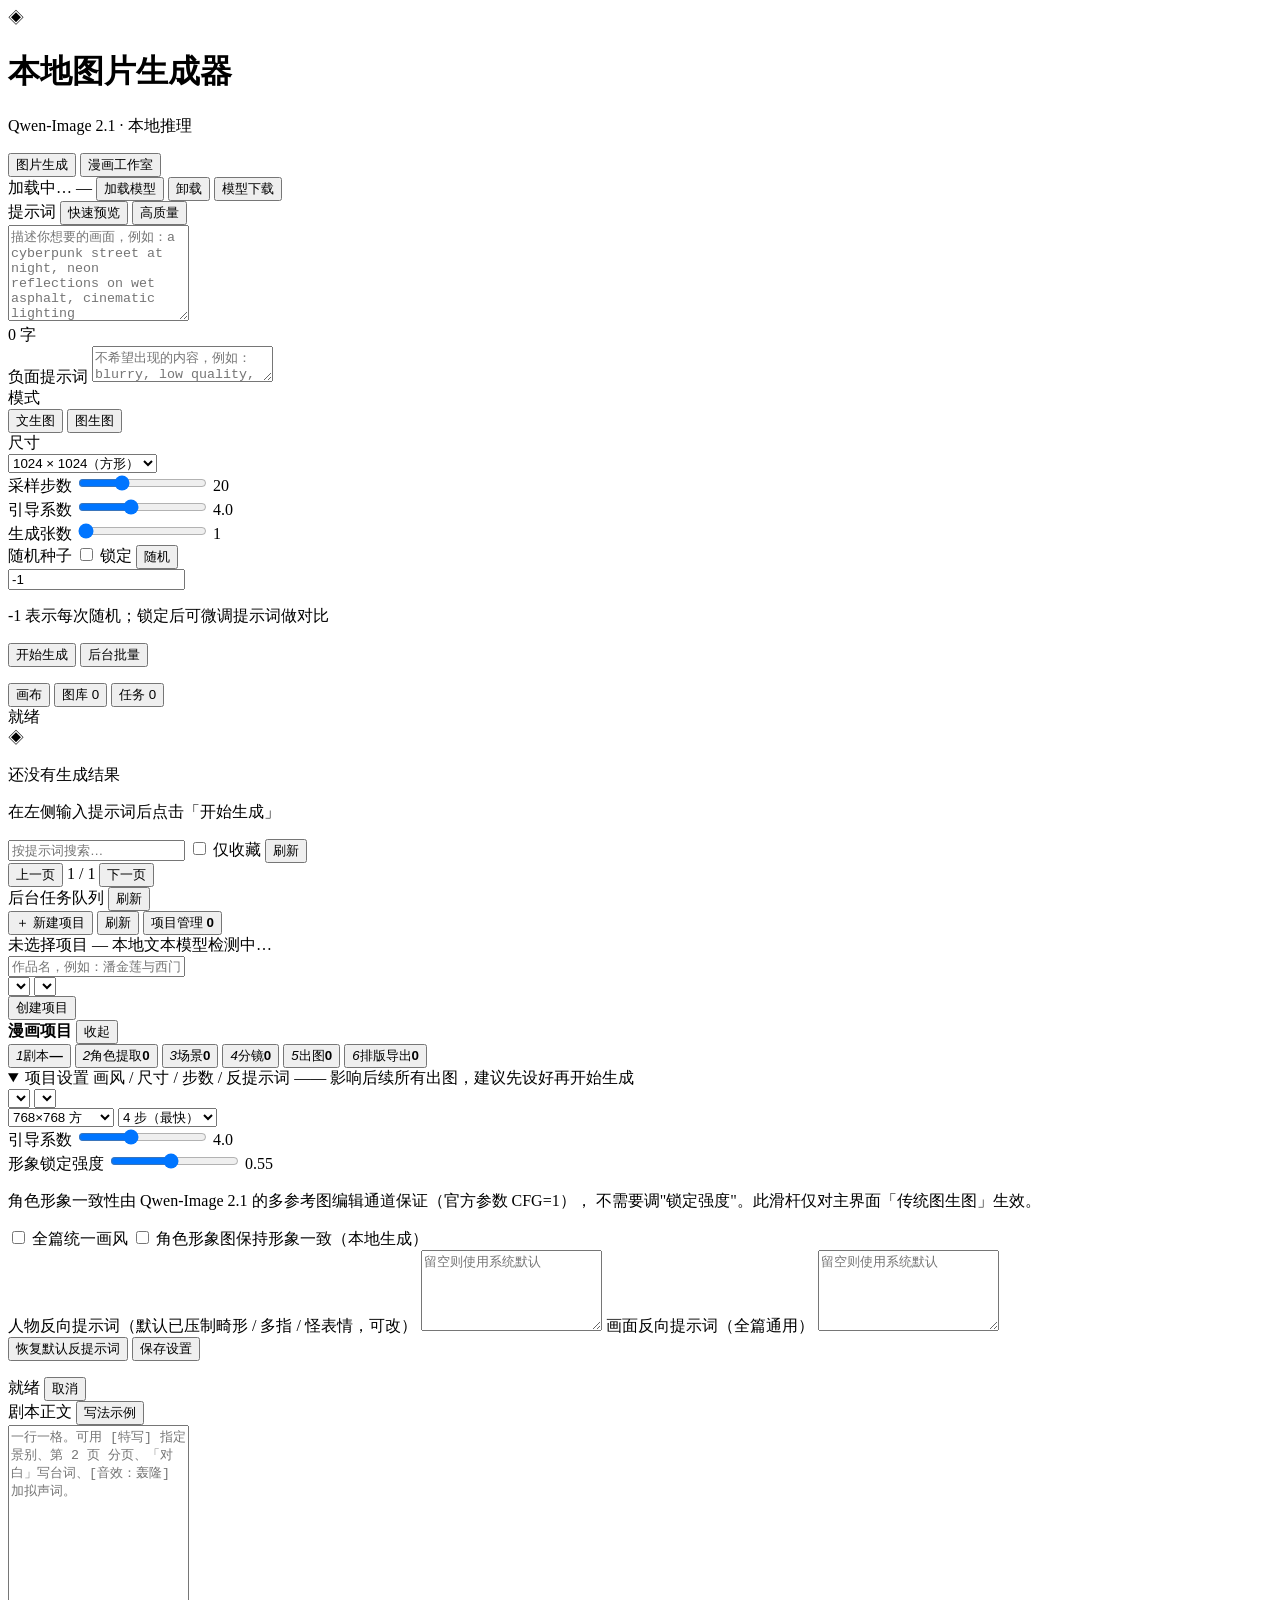
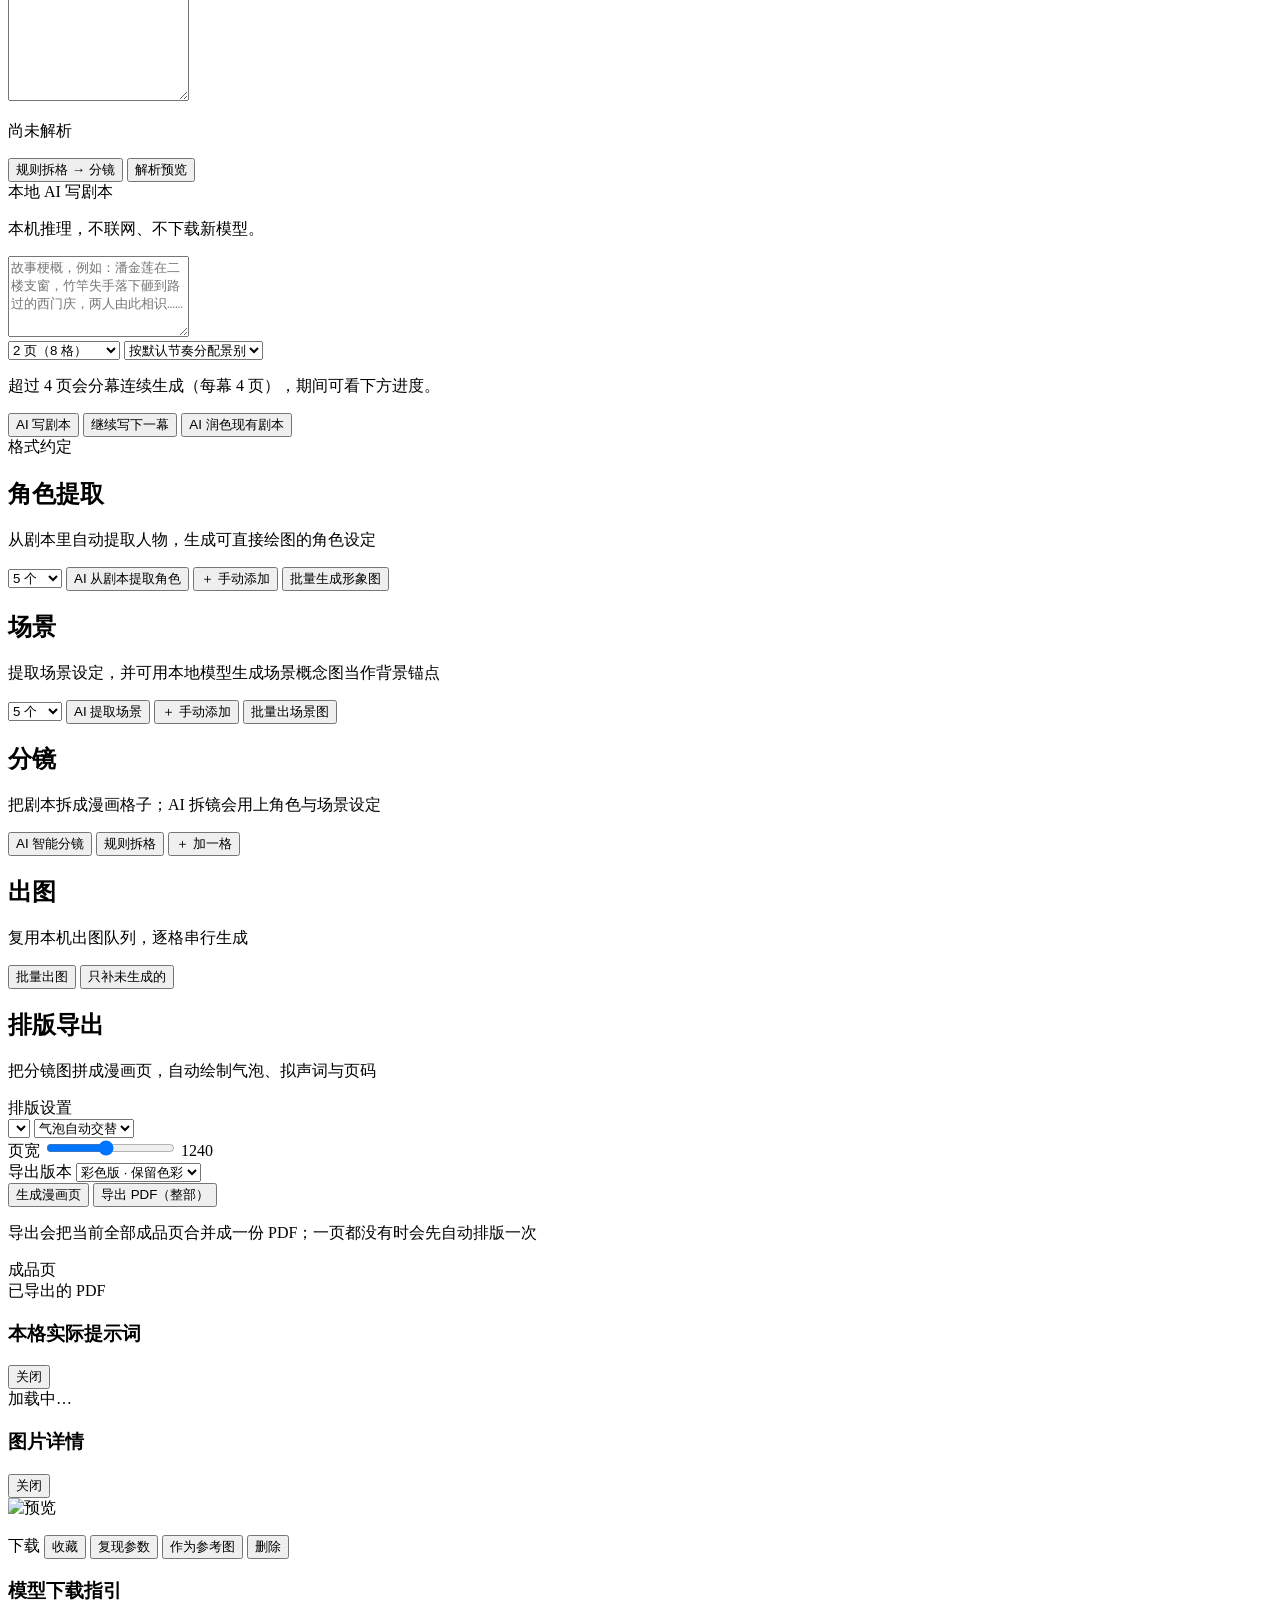
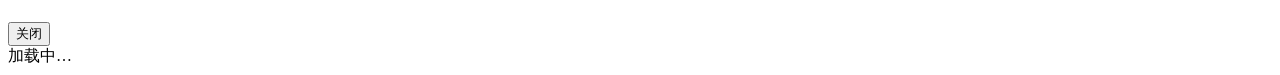
==== frontend/index.html @ 0a18f4b9 "feat: 初始提交 - 本地 AI 漫画工作室 - 文生图 / 图生图 / 异步任务队列 / 图库管理 - 漫画工作室：剧本 -> AI 角色 -> AI 场景 -> AI 分镜 -> 出图 -> " ====
<!DOCTYPE html>
<html lang="zh-CN">
<head>
<meta charset="UTF-8" />
<meta name="viewport" content="width=device-width, initial-scale=1.0" />
<title>本地图片生成器 · Qwen-Image 2.1</title>
<link rel="icon" href="data:image/svg+xml,%3Csvg xmlns='http://www.w3.org/2000/svg' viewBox='0 0 32 32'%3E%3Crect width='32' height='32' rx='7' fill='%233b6ef5'/%3E%3Ctext x='16' y='22' font-size='17' text-anchor='middle' fill='white'%3E%E2%97%88%3C/text%3E%3C/svg%3E" />
<link rel="stylesheet" href="/static/style.css" />
</head>
<body>
<header class="topbar">
  <div class="brand">
    <span class="logo">◈</span>
    <div>
      <h1>本地图片生成器</h1>
      <p class="sub">Qwen-Image 2.1 · 本地推理</p>
    </div>
  </div>
  <nav class="mainnav" id="mainNav">
    <button class="navitem active" data-view="image">图片生成</button>
    <button class="navitem" data-view="comic">漫画工作室</button>
  </nav>
  <div class="status-area">
    <span id="engineBadge" class="badge badge-mock">加载中…</span>
    <span id="vramInfo" class="muted">—</span>
    <button id="btnLoad" class="btn btn-ghost" title="加载模型到显存">加载模型</button>
    <button id="btnUnload" class="btn btn-ghost" title="释放显存">卸载</button>
    <button id="btnGuide" class="btn btn-ghost">模型下载</button>
  </div>
</header>

<div id="engineNote" class="notice hidden"></div>

<div id="view-image">
<main class="layout">
  <!-- ==================== 左侧控制栏 ==================== -->
  <aside class="panel">
    <section class="field">
      <div class="field-head">
        <label for="prompt">提示词</label>
        <button class="link-btn" id="btnPresetFast">快速预览</button>
        <button class="link-btn" id="btnPresetHQ">高质量</button>
      </div>
      <textarea id="prompt" rows="6"
        placeholder="描述你想要的画面，例如：a cyberpunk street at night, neon reflections on wet asphalt, cinematic lighting"></textarea>
      <div class="char-count"><span id="promptLen">0</span> 字</div>
    </section>

    <section class="field">
      <label for="negative">负面提示词</label>
      <textarea id="negative" rows="2" placeholder="不希望出现的内容，例如：blurry, low quality, watermark"></textarea>
    </section>

    <section class="field">
      <label>模式</label>
      <div class="segmented" id="modeSwitch">
        <button class="seg active" data-mode="txt2img">文生图</button>
        <button class="seg" data-mode="img2img">图生图</button>
      </div>
    </section>

    <section class="field" id="refField" style="display:none">
      <div class="field-head">
        <label>参考图</label>
        <button class="link-btn" id="btnPickRef">选择图片</button>
      </div>
      <div id="refDrop" class="dropzone">
        <span id="refHint">点击选择，或把图片拖到这里</span>
        <img id="refPreview" alt="参考图预览" />
      </div>
      <input type="file" id="refFile" accept="image/*" hidden />
      <div class="slider-row">
        <span>重绘强度</span>
        <input type="range" id="strength" min="0" max="1" step="0.05" value="0.6" />
        <output id="strengthVal">0.60</output>
      </div>
    </section>

    <section class="field">
      <label>尺寸</label>
      <div class="grid-2">
        <select id="sizePreset">
          <option value="1024x1024">1024 × 1024（方形）</option>
          <option value="1152x896">1152 × 896（横）</option>
          <option value="896x1152">896 × 1152（竖）</option>
          <option value="1536x1536">1536 × 1536（大图）</option>
          <option value="768x768">768 × 768（省显存）</option>
          <option value="custom">自定义…</option>
        </select>
      </div>
      <div class="grid-2" id="customSize" style="display:none">
        <input type="number" id="width" value="1024" step="64" min="64" max="2048" placeholder="宽" />
        <input type="number" id="height" value="1024" step="64" min="64" max="2048" placeholder="高" />
      </div>
    </section>

    <section class="field">
      <div class="slider-row">
        <span>采样步数</span>
        <input type="range" id="steps" min="1" max="60" step="1" value="20" />
        <output id="stepsVal">20</output>
      </div>
      <div class="slider-row">
        <span>引导系数</span>
        <input type="range" id="guidance" min="0" max="10" step="0.1" value="4" />
        <output id="guidanceVal">4.0</output>
      </div>
      <div class="slider-row">
        <span>生成张数</span>
        <input type="range" id="batch" min="1" max="4" step="1" value="1" />
        <output id="batchVal">1</output>
      </div>
    </section>

    <section class="field">
      <div class="field-head">
        <label for="seed">随机种子</label>
        <label class="checkbox"><input type="checkbox" id="seedLock" /> 锁定</label>
        <button class="link-btn" id="btnRandomSeed">随机</button>
      </div>
      <input type="number" id="seed" value="-1" />
      <p class="hint">-1 表示每次随机；锁定后可微调提示词做对比</p>
    </section>

    <div class="actions">
      <button id="btnGenerate" class="btn btn-primary">开始生成</button>
      <button id="btnBatch" class="btn btn-secondary" title="提交到后台队列">后台批量</button>
    </div>
    <p class="estimate" id="estimate"></p>
    <p class="error-text hidden" id="errorText"></p>
  </aside>

  <!-- ==================== 右侧主区 ==================== -->
  <section class="content">
    <div class="tabs">
      <button class="tab active" data-tab="canvas">画布</button>
      <button class="tab" data-tab="gallery">图库 <span id="galleryCount" class="pill">0</span></button>
      <button class="tab" data-tab="jobs">任务 <span id="jobCount" class="pill">0</span></button>
    </div>

    <!-- 画布 -->
    <div class="tab-pane active" id="pane-canvas">
      <div class="progress-wrap" id="progressWrap">
        <div class="progress-bar"><div class="progress-fill" id="progressFill"></div></div>
        <span class="progress-text" id="progressText">就绪</span>
      </div>
      <div class="canvas" id="canvas">
        <div class="empty" id="canvasEmpty">
          <div class="empty-icon">◈</div>
          <p>还没有生成结果</p>
          <p class="muted">在左侧输入提示词后点击「开始生成」</p>
        </div>
      </div>
      <div class="thumbs" id="thumbs"></div>
    </div>

    <!-- 图库 -->
    <div class="tab-pane" id="pane-gallery">
      <div class="toolbar">
        <input type="search" id="gallerySearch" placeholder="按提示词搜索…" />
        <label class="checkbox"><input type="checkbox" id="favOnly" /> 仅收藏</label>
        <span class="spacer"></span>
        <span class="muted" id="galleryTotal"></span>
        <button class="btn btn-ghost" id="btnRefreshGallery">刷新</button>
      </div>
      <div class="grid-gallery" id="galleryGrid"></div>
      <div class="pager">
        <button class="btn btn-ghost" id="pagePrev">上一页</button>
        <span id="pageInfo">1 / 1</span>
        <button class="btn btn-ghost" id="pageNext">下一页</button>
      </div>
    </div>

    <!-- 任务 -->
    <div class="tab-pane" id="pane-jobs">
      <div class="toolbar">
        <span class="muted">后台任务队列</span>
        <span class="spacer"></span>
        <button class="btn btn-ghost" id="btnRefreshJobs">刷新</button>
      </div>
      <div class="job-list" id="jobList"></div>
    </div>
  </section>
</main>
</div><!-- /view-image -->

<!-- ==================== 漫画工作室 ==================== -->
<div id="view-comic" class="hidden">
  <div class="comic-shell">

    <!-- 项目条 -->
    <div class="comic-topbar">
      <div class="ct-left">
        <button class="btn btn-primary" id="btnToggleNewProject">＋ 新建项目</button>
        <button class="btn btn-ghost" id="btnRefreshProject">刷新</button>
        <button class="btn btn-ghost" id="btnToggleProjects">项目管理 <b id="projectCount">0</b></button>
      </div>
      <div class="ct-right">
        <span class="ct-title" id="curProjectTitle">未选择项目</span>
        <span class="muted" id="curMeta">—</span>
        <span id="llmBadge" class="badge badge-idle">本地文本模型检测中…</span>
      </div>
    </div>

    <div id="newProjectForm" class="mini-form hidden">
      <input type="text" id="newProjectTitle" placeholder="作品名，例如：潘金莲与西门庆初遇" />
      <div class="grid-2">
        <select id="newProjectStyle"></select>
        <select id="newProjectLayout"></select>
      </div>
      <button class="btn btn-primary" id="btnCreateProject">创建项目</button>
    </div>

    <!-- 项目卡片（卡片式项目管理） -->
    <section class="project-board" id="projectBoard">
      <div class="pb-head">
        <strong>漫画项目</strong>
        <span class="muted" id="projectBoardMeta"></span>
        <span class="spacer"></span>
        <button class="link-btn" id="btnCollapseBoard">收起</button>
      </div>
      <div class="project-cards" id="projectCards"></div>
    </section>

    <!-- 步骤条 -->
    <nav class="steps" id="comicSteps">
      <button class="step active" data-step="script"><i>1</i><span>剧本</span><b id="badgeScript">—</b></button>
      <button class="step" data-step="character"><i>2</i><span>角色提取</span><b id="badgeCharacter">0</b></button>
      <button class="step" data-step="scene"><i>3</i><span>场景</span><b id="badgeScene">0</b></button>
      <button class="step" data-step="panel"><i>4</i><span>分镜</span><b id="badgePanel">0</b></button>
      <button class="step" data-step="draw"><i>5</i><span>出图</span><b id="badgeDraw">0</b></button>
      <button class="step" data-step="export"><i>6</i><span>排版导出</span><b id="badgeExport">0</b></button>
    </nav>
    <!-- 项目设置：贯穿所有步骤的公共参数。放在步骤条正下方并默认展开，
         避免沉到页面底部被忽略 —— 正常顺序是先设好参数再逐步骤生成。 -->
    <details class="settings-fold" id="settingsFold" open>
      <summary>
        <span class="sf-title">项目设置</span>
        <span class="sf-sub">画风 / 尺寸 / 步数 / 反提示词 —— 影响后续所有出图，建议先设好再开始生成</span>
      </summary>
      <div id="projectSettings">
        <div class="settings-col">
          <div class="grid-2">
            <select id="setStyle" title="画风"></select>
            <select id="setLayout" title="排版"></select>
          </div>
          <div class="grid-2">
            <select id="setSize" title="单格尺寸">
              <option value="768x768">768×768 方</option>
              <option value="640x800">640×800 竖</option>
              <option value="768x1024">768×1024 竖</option>
              <option value="1024x1024">1024×1024 方</option>
            </select>
            <select id="setSteps" title="步数">
              <option value="4">4 步（最快）</option>
              <option value="6">6 步</option>
              <option value="8">8 步（默认）</option>
              <option value="12">12 步</option>
              <option value="20">20 步</option>
            </select>
          </div>
          <div class="slider-row">
            <span>引导系数</span>
            <input type="range" id="setGuidance" min="0" max="10" step="0.5" value="4" />
            <output id="setGuidanceVal">4.0</output>
          </div>
          <div class="slider-row">
            <span>形象锁定强度</span>
            <input type="range" id="setRefStrength" min="0.2" max="0.95" step="0.05" value="0.55" />
            <output id="setRefStrengthVal">0.55</output>
          </div>
          <p class="hint">角色形象一致性由 Qwen-Image 2.1 的多参考图编辑通道保证（官方参数 CFG=1），
            不需要调"锁定强度"。此滑杆仅对主界面「传统图生图」生效。</p>
          <label class="checkbox"><input type="checkbox" id="setKeepStyle" /> 全篇统一画风</label>
          <label class="checkbox"><input type="checkbox" id="setUseRef" /> 角色形象图保持形象一致（本地生成）</label>
        </div>
        <div class="settings-col">
          <label>人物反向提示词（默认已压制畸形 / 多指 / 怪表情，可改）</label>
          <textarea id="setCharNegative" rows="5" placeholder="留空则使用系统默认"></textarea>
          <label>画面反向提示词（全篇通用）</label>
          <textarea id="setNegative" rows="5" placeholder="留空则使用系统默认"></textarea>
          <div class="actions">
            <button class="btn btn-ghost" id="btnResetNegative">恢复默认反提示词</button>
            <button class="btn btn-ghost" id="btnSaveProject">保存设置</button>
          </div>
          <p class="hint" id="estimateComic"></p>
        </div>
      </div>
    </details>

    <!-- 全局进度 / AI 任务条 -->
    <div class="progress-wrap" id="comicProgressWrap">
      <div class="progress-bar"><div class="progress-fill" id="comicProgressFill"></div></div>
      <span class="progress-text" id="comicProgressText">就绪</span>
      <button class="link-btn hidden" id="btnCancelAi">取消</button>
    </div>

    <!-- ========== 1 剧本 ========== -->
    <section class="step-pane active" id="step-script">
      <div class="split-2">
        <div class="panel">
          <section class="field">
            <div class="field-head">
              <label for="scriptText">剧本正文</label>
              <button class="link-btn" id="btnScriptHelp">写法示例</button>
            </div>
            <textarea id="scriptText" rows="18"
              placeholder="一行一格。可用 [特写] 指定景别、第 2 页 分页、「对白」写台词、[音效：轰隆] 加拟声词。"></textarea>
            <p class="hint" id="scriptHint">尚未解析</p>
            <div class="actions">
              <button class="btn btn-secondary" id="btnParseScript">规则拆格 → 分镜</button>
              <button class="btn btn-ghost" id="btnPreviewScript">解析预览</button>
            </div>
          </section>
        </div>

        <div class="panel">
          <section class="field">
            <label>本地 AI 写剧本</label>
            <p class="hint" id="llmHint">本机推理，不联网、不下载新模型。</p>
            <textarea id="scriptIdea" rows="5"
              placeholder="故事梗概，例如：潘金莲在二楼支窗，竹竿失手落下砸到路过的西门庆，两人由此相识……"></textarea>
            <div class="grid-2">
              <select id="scriptPages">
                <option value="1">1 页（4 格）</option>
                <option value="2" selected>2 页（8 格）</option>
                <option value="3">3 页（12 格）</option>
                <option value="4">4 页（16 格）</option>
                <option value="6">6 页（24 格）</option>
                <option value="8">8 页（32 格）</option>
                <option value="12">12 页（48 格）</option>
                <option value="16">16 页（64 格）</option>
                <option value="20">20 页（80 格）</option>
              </select>
              <select id="scriptShotHint">
                <option value="">按默认节奏分配景别</option>
              </select>
            </div>
            <p class="hint" id="scriptEstimate">超过 4 页会分幕连续生成（每幕 4 页），期间可看下方进度。</p>
            <div class="actions">
              <button class="btn btn-primary" id="btnAiScript">AI 写剧本</button>
              <button class="btn btn-secondary" id="btnAiContinue">继续写下一幕</button>
              <button class="btn btn-ghost" id="btnAiPolish">AI 润色现有剧本</button>
            </div>
          </section>
          <section class="field">
            <label>格式约定</label>
            <div class="legend" id="scriptLegend"></div>
          </section>
        </div>
      </div>
    </section>

    <!-- ========== 2 角色 ========== -->
    <section class="step-pane" id="step-character">
      <div class="step-head">
        <div>
          <h2>角色提取</h2>
          <p class="muted" id="charMeta">从剧本里自动提取人物，生成可直接绘图的角色设定</p>
        </div>
        <div class="comic-head-actions">
          <select id="charCount">
            <option value="1">1 个</option>
            <option value="2">2 个</option>
            <option value="3">3 个</option>
            <option value="4">4 个</option>
            <option value="5" selected>5 个</option>
            <option value="6">6 个</option>
            <option value="8">8 个</option>
            <option value="10">10 个</option>
            <option value="12">12 个</option>
          </select>
          <button class="btn btn-primary" id="btnAiCharacters">AI 从剧本提取角色</button>
          <button class="btn btn-secondary" id="btnAddCharacter">＋ 手动添加</button>
          <button class="btn btn-ghost" id="btnDrawCharacters">批量生成形象图</button>
        </div>
      </div>
      <div class="cards-grid" id="charList"></div>
    </section>

    <!-- ========== 3 场景 ========== -->
    <section class="step-pane" id="step-scene">
      <div class="step-head">
        <div>
          <h2>场景</h2>
          <p class="muted" id="sceneMeta">提取场景设定，并可用本地模型生成场景概念图当作背景锚点</p>
        </div>
        <div class="comic-head-actions">
          <select id="sceneCount">
            <option value="1">1 个</option>
            <option value="2">2 个</option>
            <option value="3">3 个</option>
            <option value="4">4 个</option>
            <option value="5" selected>5 个</option>
            <option value="6">6 个</option>
            <option value="8">8 个</option>
            <option value="10">10 个</option>
            <option value="12">12 个</option>
          </select>
          <button class="btn btn-primary" id="btnAiScenes">AI 提取场景</button>
          <button class="btn btn-secondary" id="btnAddScene">＋ 手动添加</button>
          <button class="btn btn-ghost" id="btnDrawScenes">批量出场景图</button>
        </div>
      </div>
      <div class="cards-grid" id="sceneList"></div>
    </section>

    <!-- ========== 4 分镜 ========== -->
    <section class="step-pane" id="step-panel">
      <div class="step-head">
        <div>
          <h2>分镜</h2>
          <p class="muted" id="panelMeta">把剧本拆成漫画格子；AI 拆镜会用上角色与场景设定</p>
        </div>
        <div class="comic-head-actions">
          <button class="btn btn-primary" id="btnAiStoryboard">AI 智能分镜</button>
          <button class="btn btn-secondary" id="btnRuleScript">规则拆格</button>
          <button class="btn btn-ghost" id="btnAddPanel">＋ 加一格</button>
        </div>
      </div>
      <div class="panel-list" id="panelList"></div>
    </section>

    <!-- ========== 5 出图 ========== -->
    <section class="step-pane" id="step-draw">
      <div class="step-head">
        <div>
          <h2>出图</h2>
          <p class="muted" id="drawMeta">复用本机出图队列，逐格串行生成</p>
        </div>
        <div class="comic-head-actions">
          <button class="btn btn-primary" id="btnGenerateAll">批量出图</button>
          <button class="btn btn-secondary" id="btnGenerateMissing">只补未生成的</button>
        </div>
      </div>
      <div class="draw-grid" id="drawGrid"></div>
    </section>

    <!-- ========== 6 排版导出 ========== -->
    <section class="step-pane" id="step-export">
      <div class="step-head">
        <div>
          <h2>排版导出</h2>
          <p class="muted" id="exportMeta">把分镜图拼成漫画页，自动绘制气泡、拟声词与页码</p>
        </div>
      </div>
      <div class="split-2">
        <div class="panel">
          <section class="field">
            <label>排版设置</label>
            <div class="grid-2">
              <select id="renderLayout"></select>
              <select id="renderBubble">
                <option value="auto">气泡自动交替</option>
                <option value="top">气泡统一顶部</option>
                <option value="bottom">气泡统一底部</option>
              </select>
            </div>
            <div class="slider-row">
              <span>页宽</span>
              <input type="range" id="renderWidth" min="600" max="2000" step="20" value="1240" />
              <output id="renderWidthVal">1240</output>
            </div>
            <div class="slider-row">
              <span>导出版本</span>
              <select id="exportColor">
                <option value="color">彩色版 · 保留色彩</option>
                <option value="bw">黑白版 · 转灰度</option>
              </select>
            </div>
            <div class="row-actions">
              <button class="btn btn-primary" id="btnRender">生成漫画页</button>
              <button class="btn" id="btnExportPdf">导出 PDF（整部）</button>
            </div>
            <p class="muted" id="pdfHint">导出会把当前全部成品页合并成一份 PDF；一页都没有时会先自动排版一次</p>
          </section>
        </div>
        <div class="panel">
          <section class="field">
            <label>成品页</label>
            <div class="render-list" id="renderList"></div>
          </section>
          <section class="field">
            <label>已导出的 PDF</label>
            <div class="export-list" id="exportList"></div>
          </section>
        </div>
      </div>
    </section>

  </div>
</div>

<!-- 提示词预览弹窗 -->
<div class="modal-mask hidden" id="promptModal">
  <div class="modal">
    <div class="modal-head">
      <h3>本格实际提示词</h3>
      <button class="link-btn" id="promptModalClose">关闭</button>
    </div>
    <div class="modal-body" id="promptModalBody">加载中…</div>
  </div>
</div>

<!-- 图片详情抽屉 -->
<div class="drawer-mask hidden" id="drawerMask"></div>
<aside class="drawer hidden" id="drawer">
  <div class="drawer-head">
    <h3>图片详情</h3>
    <button class="link-btn" id="drawerClose">关闭</button>
  </div>
  <img id="drawerImg" alt="预览" />
  <dl class="meta" id="drawerMeta"></dl>
  <div class="drawer-actions">
    <a id="drawerDownload" class="btn btn-secondary" download>下载</a>
    <button class="btn btn-ghost" id="drawerFavorite">收藏</button>
    <button class="btn btn-ghost" id="drawerReuse">复现参数</button>
    <button class="btn btn-ghost" id="drawerAsRef">作为参考图</button>
    <button class="btn btn-danger" id="drawerDelete">删除</button>
  </div>
</aside>

<!-- 模型下载指引 -->
<div class="modal-mask hidden" id="guideModal">
  <div class="modal">
    <div class="modal-head">
      <h3>模型下载指引</h3>
      <button class="link-btn" id="guideClose">关闭</button>
    </div>
    <div id="guideBody" class="modal-body">加载中…</div>
  </div>
</div>

<div id="toast" class="toast hidden"></div>

<script src="/static/app.js"></script>
<script src="/static/comic.js"></script>
</body>
</html>
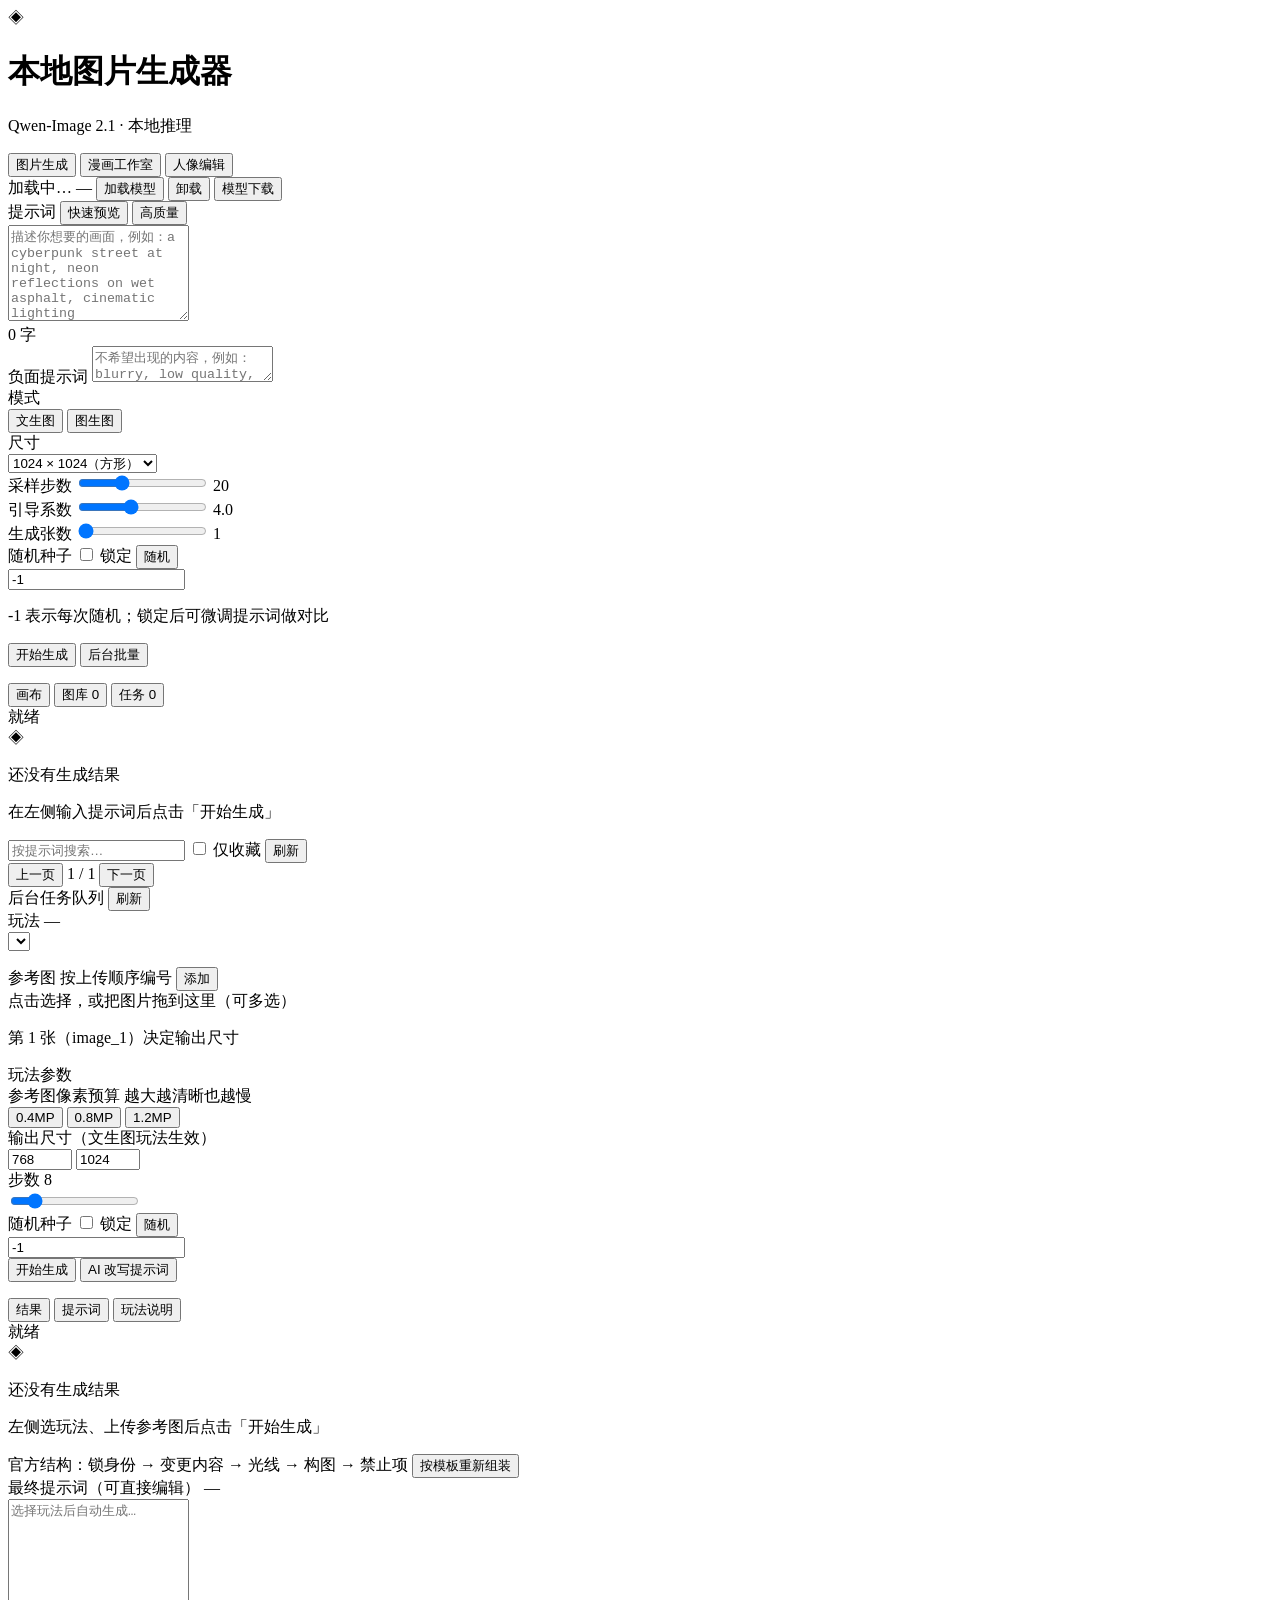
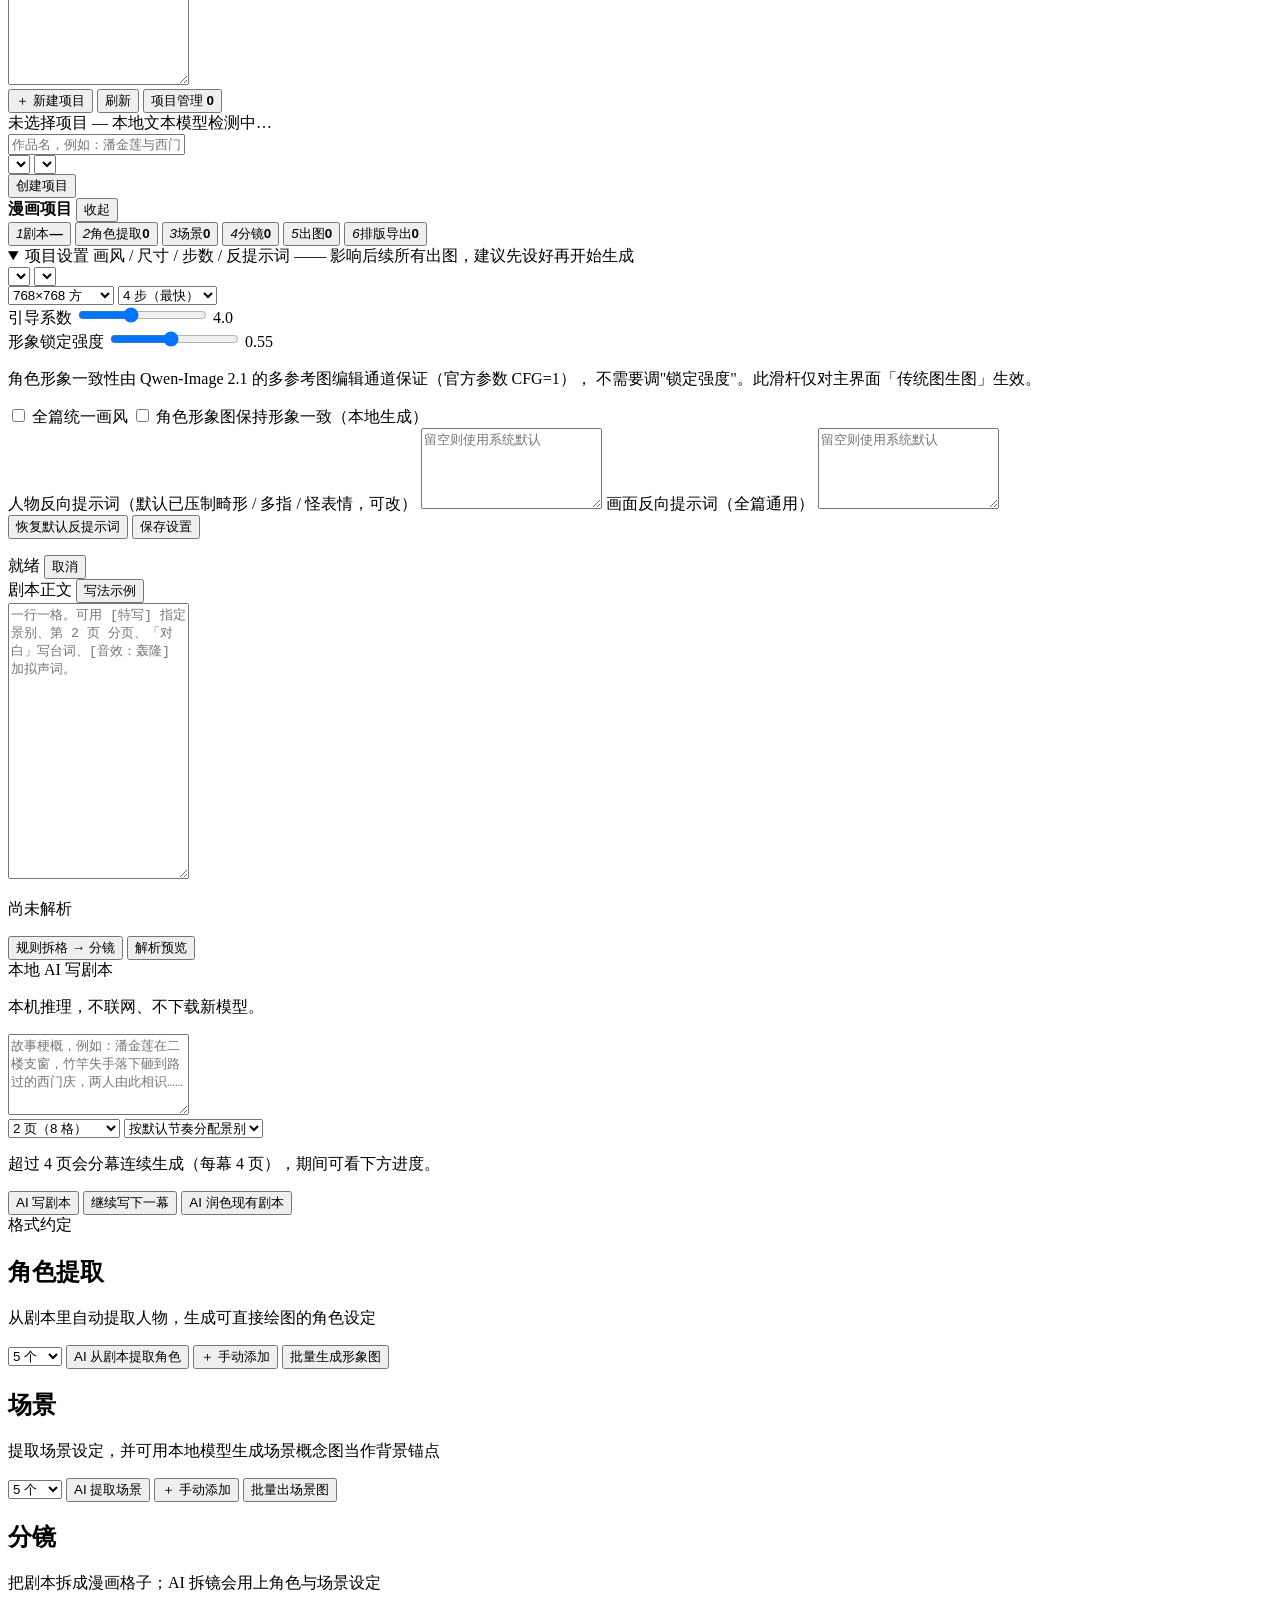
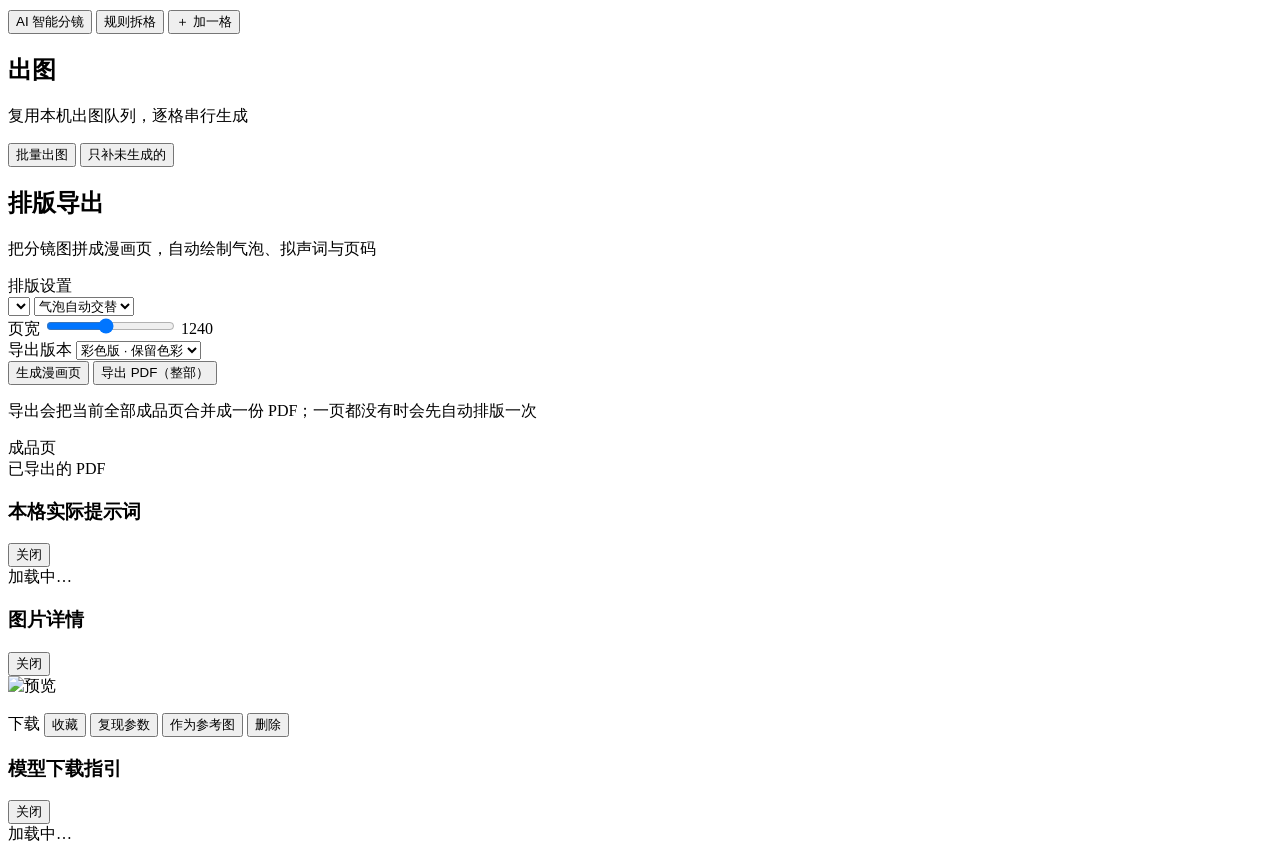
==== commit 25452168: "feat: 新增人像编辑视图（官方五段提示词结构，8 种玩法，漫画逻辑零改动） - 后端 services/portrait.py：8 个官方玩法预设 + 五段式提示词组装（锁身份/变更/光线/构图/" ====
--- a/frontend/index.html
+++ b/frontend/index.html
@@ -19,6 +19,7 @@
   <nav class="mainnav" id="mainNav">
     <button class="navitem active" data-view="image">图片生成</button>
     <button class="navitem" data-view="comic">漫画工作室</button>
+    <button class="navitem" data-view="portrait">人像编辑</button>
   </nav>
   <div class="status-area">
     <span id="engineBadge" class="badge badge-mock">加载中…</span>
@@ -183,6 +184,134 @@
   </section>
 </main>
 </div><!-- /view-image -->
+
+<!-- ==================== 人像编辑（Qwen-Image 2.1 图像编辑） ==================== -->
+<div id="view-portrait" class="hidden">
+<main class="layout">
+  <!-- ==================== 左侧控制栏 ==================== -->
+  <aside class="panel">
+    <section class="field">
+      <div class="field-head">
+        <label for="ptPreset">玩法</label>
+        <span class="pill" id="ptLevelTag">—</span>
+      </div>
+      <select id="ptPreset"></select>
+      <p class="hint" id="ptDesc"></p>
+      <p class="hint" id="ptOfficial"></p>
+    </section>
+
+    <section class="field">
+      <div class="field-head">
+        <label>参考图</label>
+        <span class="muted" id="ptImgHint">按上传顺序编号</span>
+        <button class="link-btn" id="ptPickBtn">添加</button>
+      </div>
+      <div id="ptDrop" class="dropzone">
+        <span id="ptDropHint">点击选择，或把图片拖到这里（可多选）</span>
+      </div>
+      <input type="file" id="ptFile" accept="image/*" multiple hidden />
+      <div class="thumbs" id="ptThumbs"></div>
+      <p class="hint muted" id="ptImgTip">第 1 张（image_1）决定输出尺寸</p>
+    </section>
+
+    <section class="field" id="ptVarField">
+      <label>玩法参数</label>
+      <div id="ptVars"></div>
+    </section>
+
+    <section class="field" id="ptMpField">
+      <div class="field-head">
+        <label>参考图像素预算</label>
+        <span class="muted">越大越清晰也越慢</span>
+      </div>
+      <div class="segmented" id="ptMp">
+        <button class="seg" data-mp="0.4">0.4MP</button>
+        <button class="seg active" data-mp="0.8">0.8MP</button>
+        <button class="seg" data-mp="1.2">1.2MP</button>
+      </div>
+    </section>
+
+    <section class="field" id="ptSizeField">
+      <label>输出尺寸（文生图玩法生效）</label>
+      <div class="grid-2">
+        <input type="number" id="ptWidth" value="768" step="64" min="64" max="2048" placeholder="宽" />
+        <input type="number" id="ptHeight" value="1024" step="64" min="64" max="2048" placeholder="高" />
+      </div>
+    </section>
+
+    <section class="field">
+      <div class="field-head">
+        <label for="ptSteps">步数</label>
+        <output id="ptStepsVal">8</output>
+      </div>
+      <div class="slider-row">
+        <input type="range" id="ptSteps" min="4" max="30" step="1" value="8" />
+      </div>
+    </section>
+
+    <section class="field">
+      <div class="field-head">
+        <label for="ptSeed">随机种子</label>
+        <label class="checkbox"><input type="checkbox" id="ptSeedLock" /> 锁定</label>
+        <button class="link-btn" id="ptSeedRandom">随机</button>
+      </div>
+      <input type="number" id="ptSeed" value="-1" />
+    </section>
+
+    <div class="actions">
+      <button id="ptGenerate" class="btn btn-primary">开始生成</button>
+      <button id="ptRewrite" class="btn btn-secondary" title="用本地文本模型按官方结构改写提示词">AI 改写提示词</button>
+    </div>
+    <p class="estimate" id="ptEstimate"></p>
+    <p class="error-text hidden" id="ptError"></p>
+  </aside>
+
+  <!-- ==================== 右侧主区 ==================== -->
+  <section class="content">
+    <div class="pt-tabs">
+      <button class="pt-tab active" data-pttab="result">结果</button>
+      <button class="pt-tab" data-pttab="prompt">提示词</button>
+      <button class="pt-tab" data-pttab="help">玩法说明</button>
+    </div>
+
+    <div class="pt-pane active" id="pt-pane-result">
+      <div class="progress-wrap" id="ptProgressWrap">
+        <div class="progress-bar"><div class="progress-fill" id="ptProgressFill"></div></div>
+        <span class="progress-text" id="ptProgressText">就绪</span>
+      </div>
+      <div class="canvas" id="ptCanvas">
+        <div class="empty" id="ptCanvasEmpty">
+          <div class="empty-icon">◈</div>
+          <p>还没有生成结果</p>
+          <p class="muted">左侧选玩法、上传参考图后点击「开始生成」</p>
+        </div>
+      </div>
+      <div class="thumbs" id="ptResults"></div>
+    </div>
+
+    <div class="pt-pane" id="pt-pane-prompt">
+      <div class="toolbar">
+        <span class="muted">官方结构：锁身份 → 变更内容 → 光线 → 构图 → 禁止项</span>
+        <span class="spacer"></span>
+        <button class="btn btn-ghost" id="ptComposeBtn">按模板重新组装</button>
+      </div>
+      <div id="ptSections" class="pt-sections"></div>
+      <div class="field">
+        <div class="field-head">
+          <label for="ptPrompt">最终提示词（可直接编辑）</label>
+          <span class="muted" id="ptPromptState">—</span>
+        </div>
+        <textarea id="ptPrompt" rows="12" placeholder="选择玩法后自动生成…"></textarea>
+      </div>
+      <div id="ptWarnings" class="pt-warn hidden"></div>
+    </div>
+
+    <div class="pt-pane" id="pt-pane-help">
+      <div id="ptHelp" class="pt-help"></div>
+    </div>
+  </section>
+</main>
+</div><!-- /view-portrait -->
 
 <!-- ==================== 漫画工作室 ==================== -->
 <div id="view-comic" class="hidden">
@@ -535,5 +664,6 @@
 
 <script src="/static/app.js"></script>
 <script src="/static/comic.js"></script>
+<script src="/static/portrait.js"></script>
 </body>
 </html>
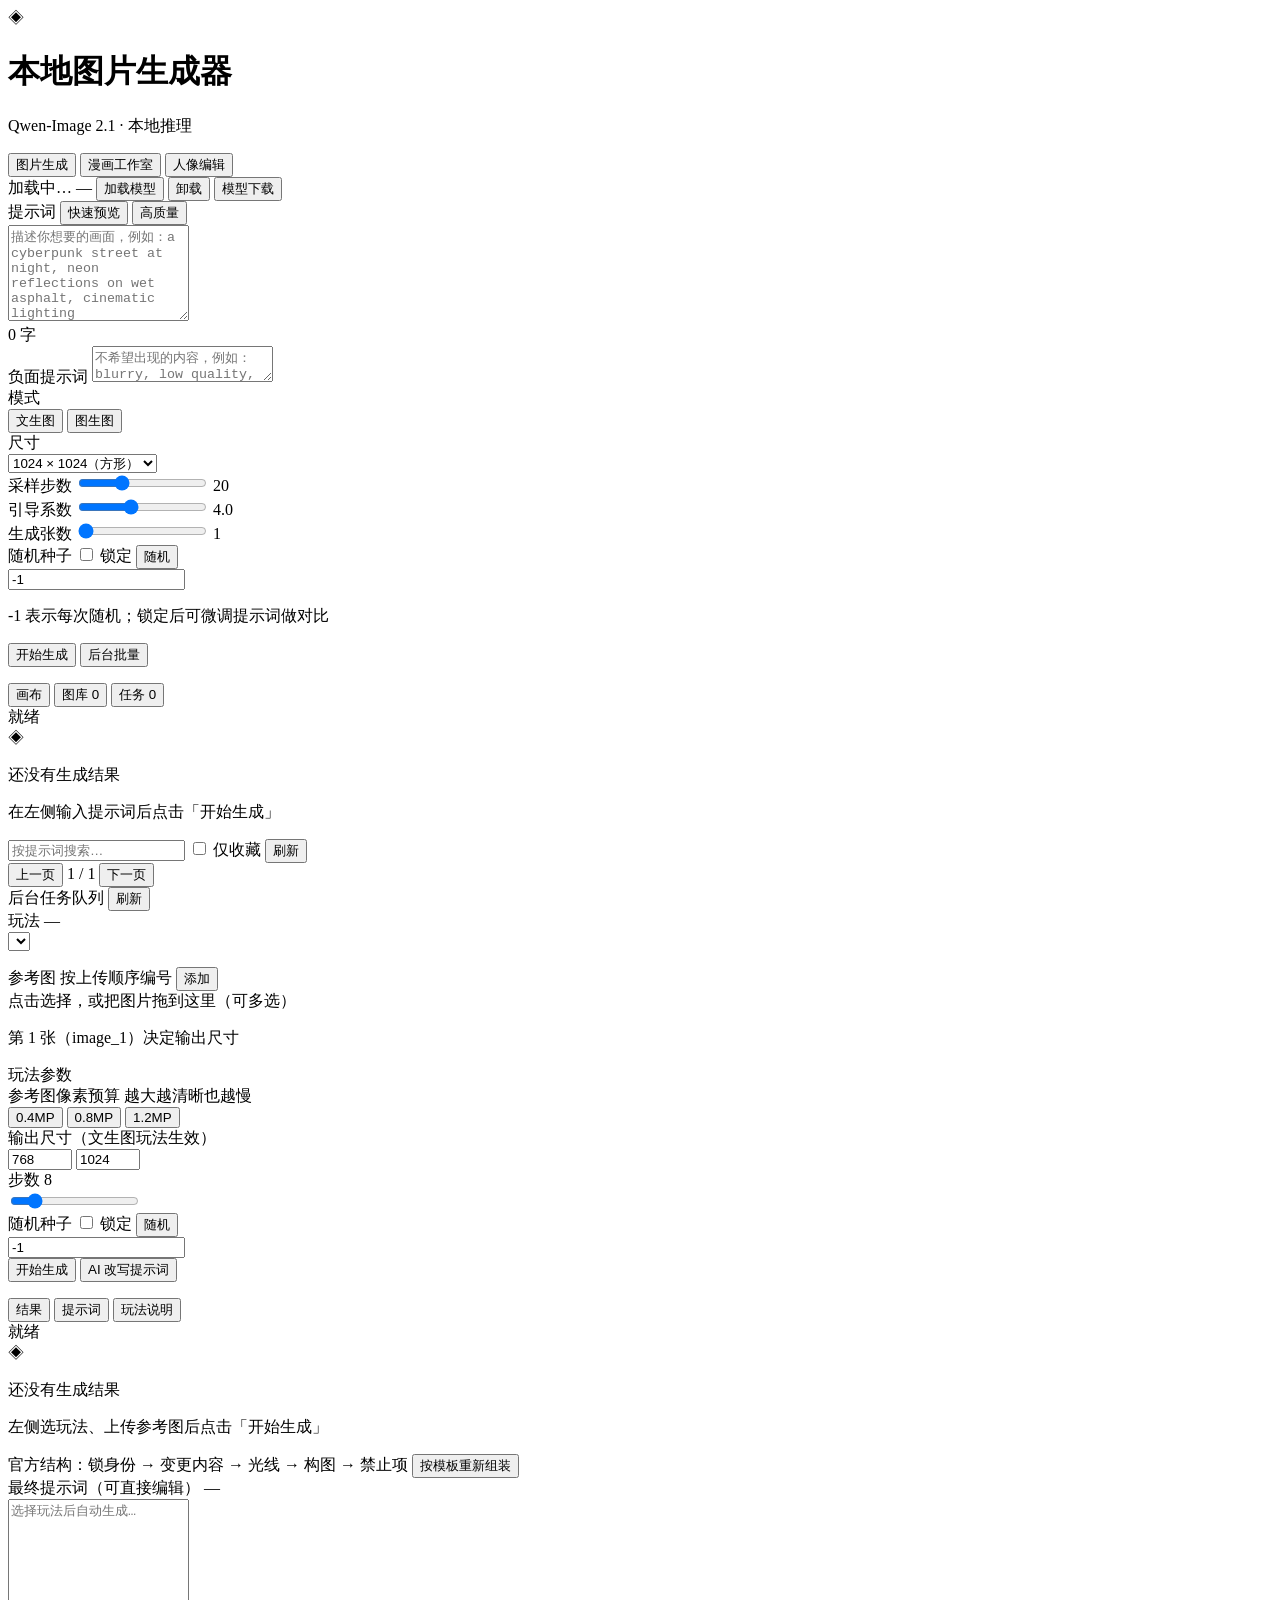
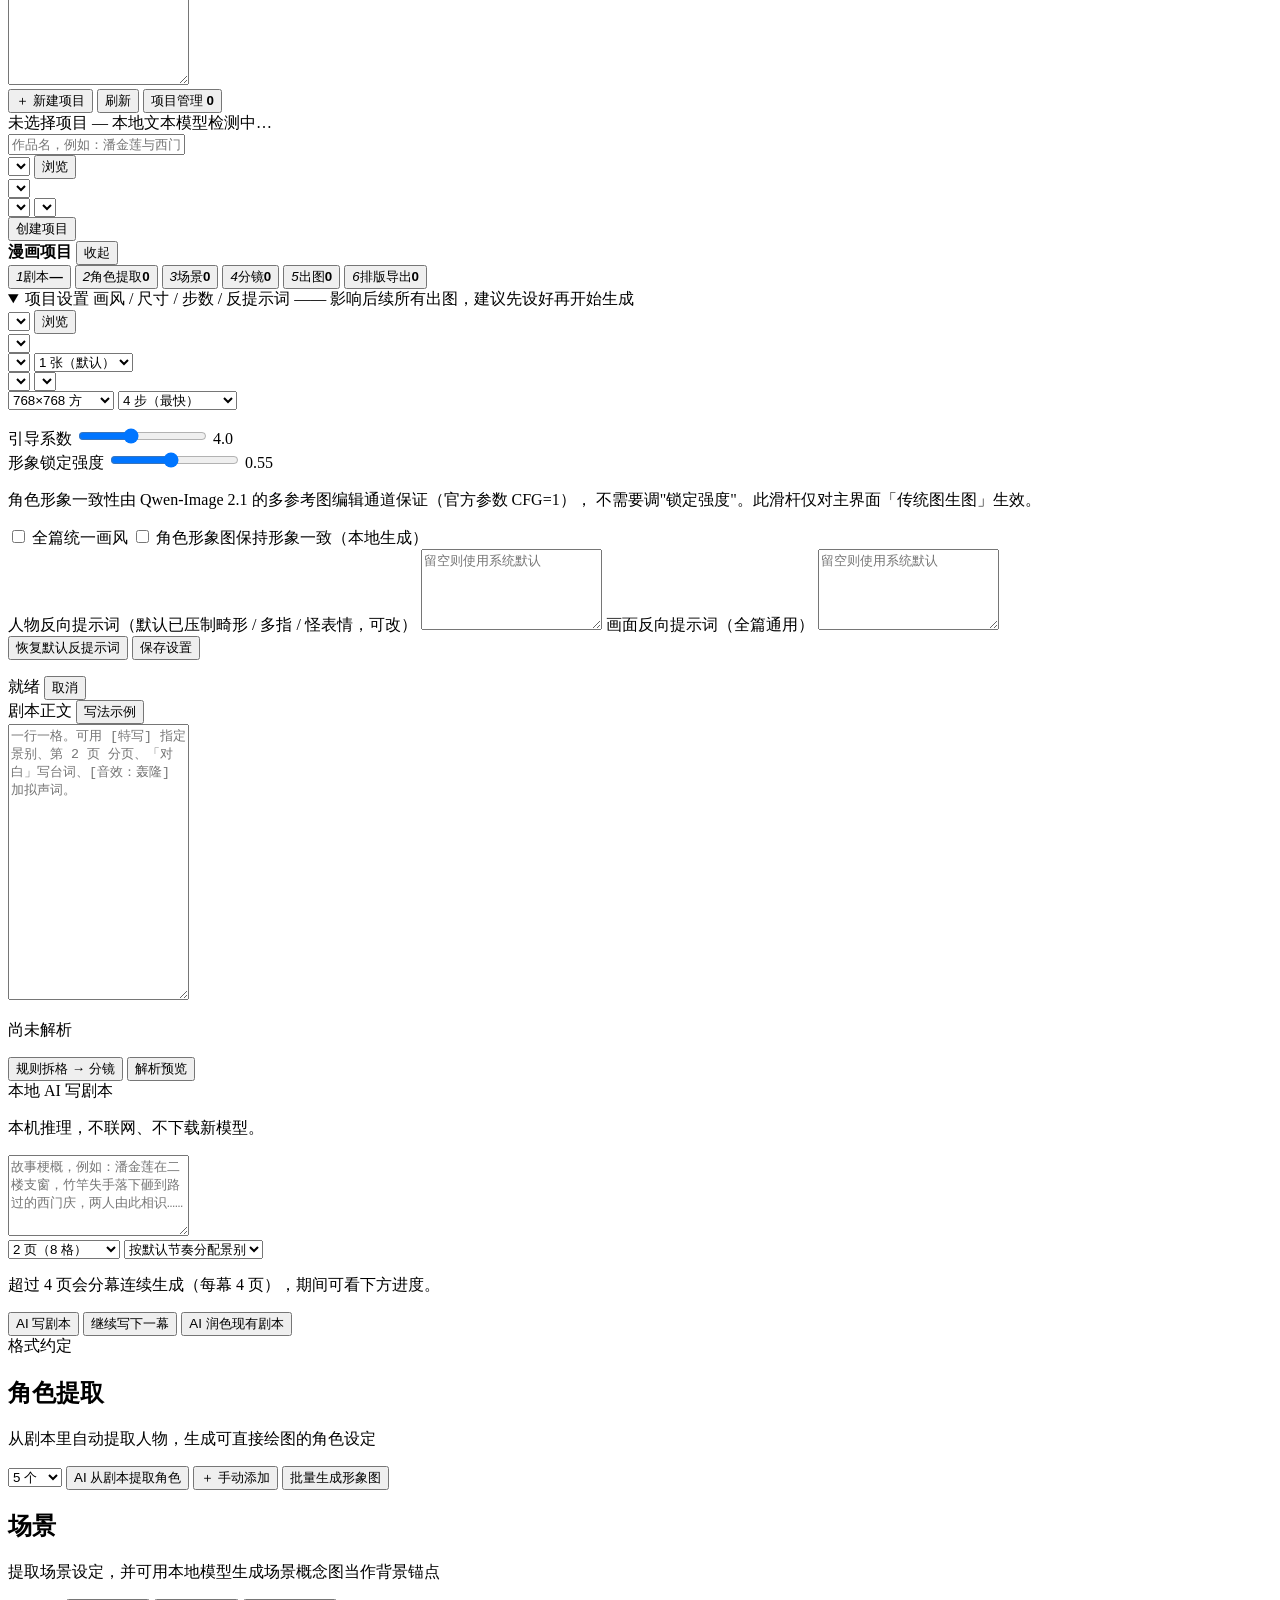
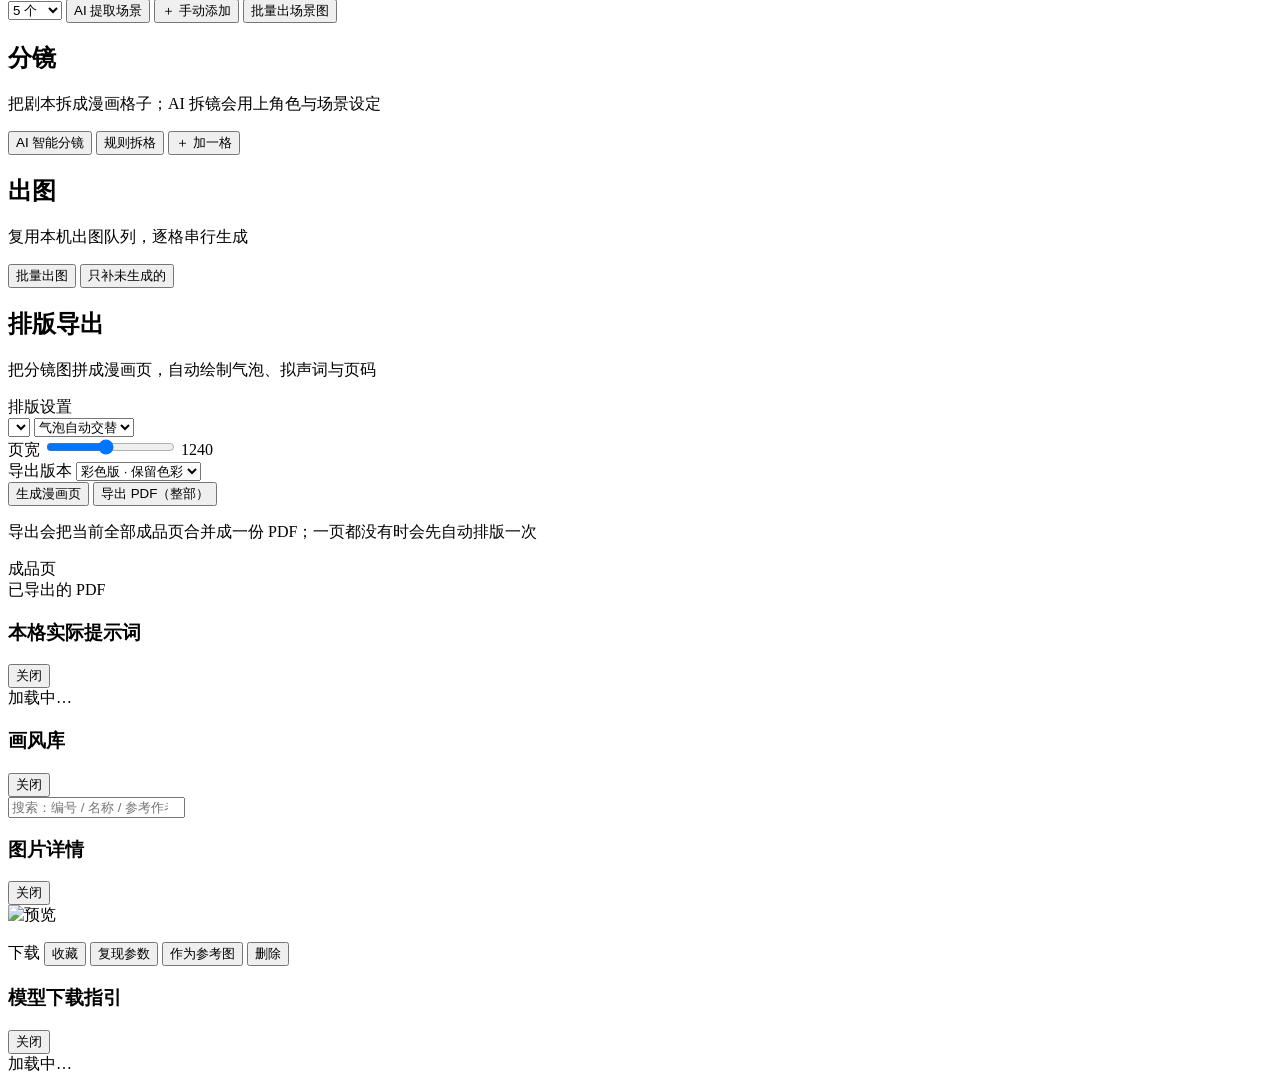
==== commit dfc389dc: "feat(comic): 接入 handraw-style 画风库 + 生成档位化（面向 16GB 目标机） 按 docs/漫画生成-画风库升级思路.md v2 实施 P0~P3。  P0-a 生成档" ====
--- a/frontend/index.html
+++ b/frontend/index.html
@@ -334,8 +334,15 @@
     <div id="newProjectForm" class="mini-form hidden">
       <input type="text" id="newProjectTitle" placeholder="作品名，例如：潘金莲与西门庆初遇" />
       <div class="grid-2">
-        <select id="newProjectStyle"></select>
+        <div class="style-pick">
+          <select id="newProjectStyle"></select>
+          <button type="button" class="link-btn" id="btnBrowseStyleNew" title="按缩略图浏览画风库">浏览</button>
+        </div>
         <select id="newProjectLayout"></select>
+      </div>
+      <div class="grid-2">
+        <select id="newProjectProfile" title="生成档位"></select>
+        <select id="newProjectTheme" title="主题色（可选）"></select>
       </div>
       <button class="btn btn-primary" id="btnCreateProject">创建项目</button>
     </div>
@@ -370,8 +377,24 @@
       <div id="projectSettings">
         <div class="settings-col">
           <div class="grid-2">
-            <select id="setStyle" title="画风"></select>
+            <div class="style-pick">
+              <select id="setStyle" title="画风"></select>
+              <button type="button" class="link-btn" id="btnBrowseStyle" title="按缩略图浏览画风库">浏览</button>
+            </div>
             <select id="setLayout" title="排版"></select>
+          </div>
+          <div class="grid-2">
+            <select id="setProfile" title="生成档位：分辨率 / 步数 / CFG 一组切换"></select>
+            <select id="setBatch" title="一次出几张候选">
+              <option value="1">1 张（默认）</option>
+              <option value="2">2 张候选</option>
+              <option value="3">3 张候选</option>
+              <option value="4">4 张候选</option>
+            </select>
+          </div>
+          <div class="grid-2">
+            <select id="setTheme" title="主题色（跟随排版配色）"></select>
+            <select id="setRhythm" title="分镜节奏模板（handraw SB-*）"></select>
           </div>
           <div class="grid-2">
             <select id="setSize" title="单格尺寸">
@@ -379,15 +402,20 @@
               <option value="640x800">640×800 竖</option>
               <option value="768x1024">768×1024 竖</option>
               <option value="1024x1024">1024×1024 方</option>
+              <option value="1024x1536">1024×1536 竖</option>
+              <option value="1536x1024">1536×1024 横</option>
             </select>
             <select id="setSteps" title="步数">
               <option value="4">4 步（最快）</option>
               <option value="6">6 步</option>
-              <option value="8">8 步（默认）</option>
+              <option value="8">8 步（开发档）</option>
               <option value="12">12 步</option>
               <option value="20">20 步</option>
+              <option value="24">24 步（目标档）</option>
+              <option value="30">30 步</option>
             </select>
           </div>
+          <p class="hint" id="profileHint"></p>
           <div class="slider-row">
             <span>引导系数</span>
             <input type="range" id="setGuidance" min="0" max="10" step="0.5" value="4" />
@@ -618,6 +646,7 @@
     </section>
 
   </div>
+  <p class="comic-attr" id="comicAttr"></p>
 </div>
 
 <!-- 提示词预览弹窗 -->
@@ -628,6 +657,25 @@
       <button class="link-btn" id="promptModalClose">关闭</button>
     </div>
     <div class="modal-body" id="promptModalBody">加载中…</div>
+  </div>
+</div>
+
+<!-- 画风库浏览器（分组 + 搜索 + 缩略图网格） -->
+<div class="modal-mask hidden" id="styleModal">
+  <div class="modal modal-wide">
+    <div class="modal-head">
+      <h3>画风库 <span class="muted" id="styleModalMeta"></span></h3>
+      <button class="link-btn" id="styleModalClose">关闭</button>
+    </div>
+    <div class="modal-body">
+      <div class="style-toolbar">
+        <input type="search" id="styleSearch" placeholder="搜索：编号 / 名称 / 参考作者 / 分组" />
+        <div class="style-groups" id="styleGroups"></div>
+      </div>
+      <div class="style-grid" id="styleGrid"></div>
+      <p class="style-more" id="styleMore"></p>
+      <p class="hint" id="styleAttr"></p>
+    </div>
   </div>
 </div>
 
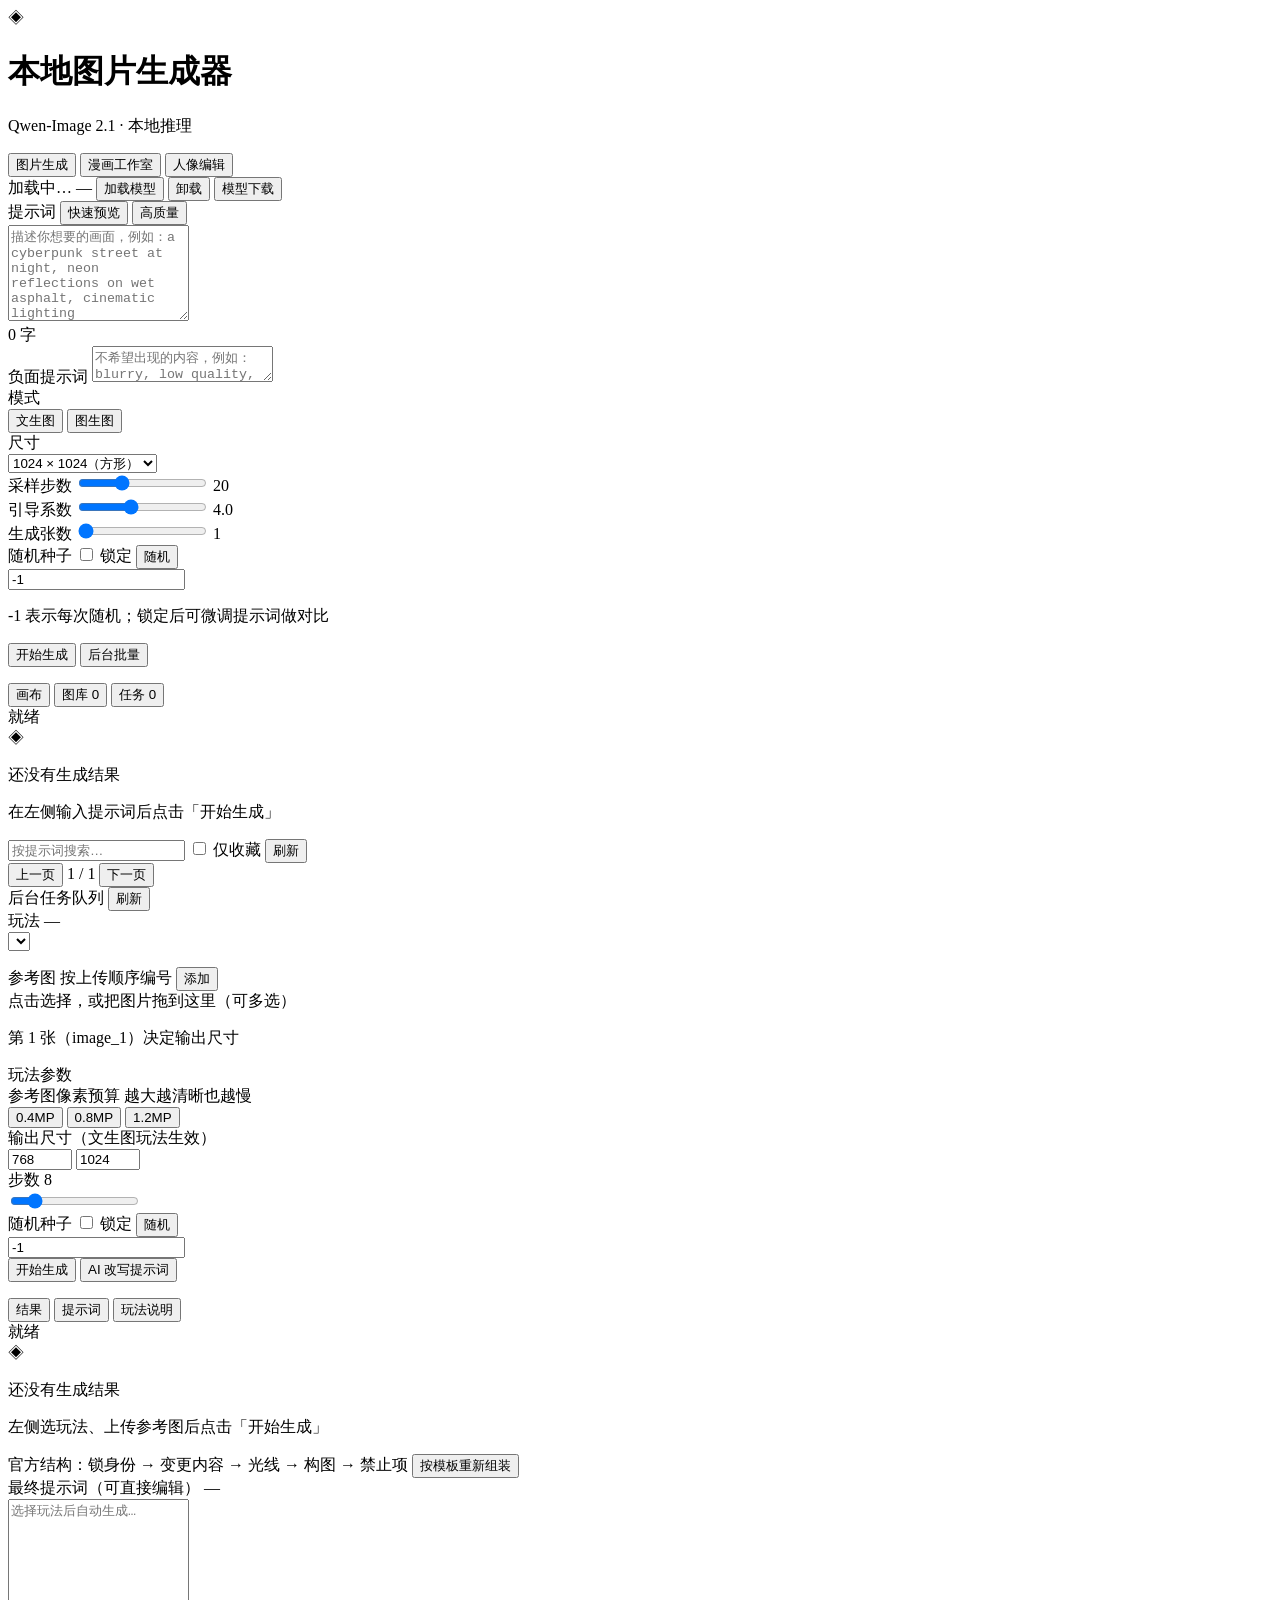
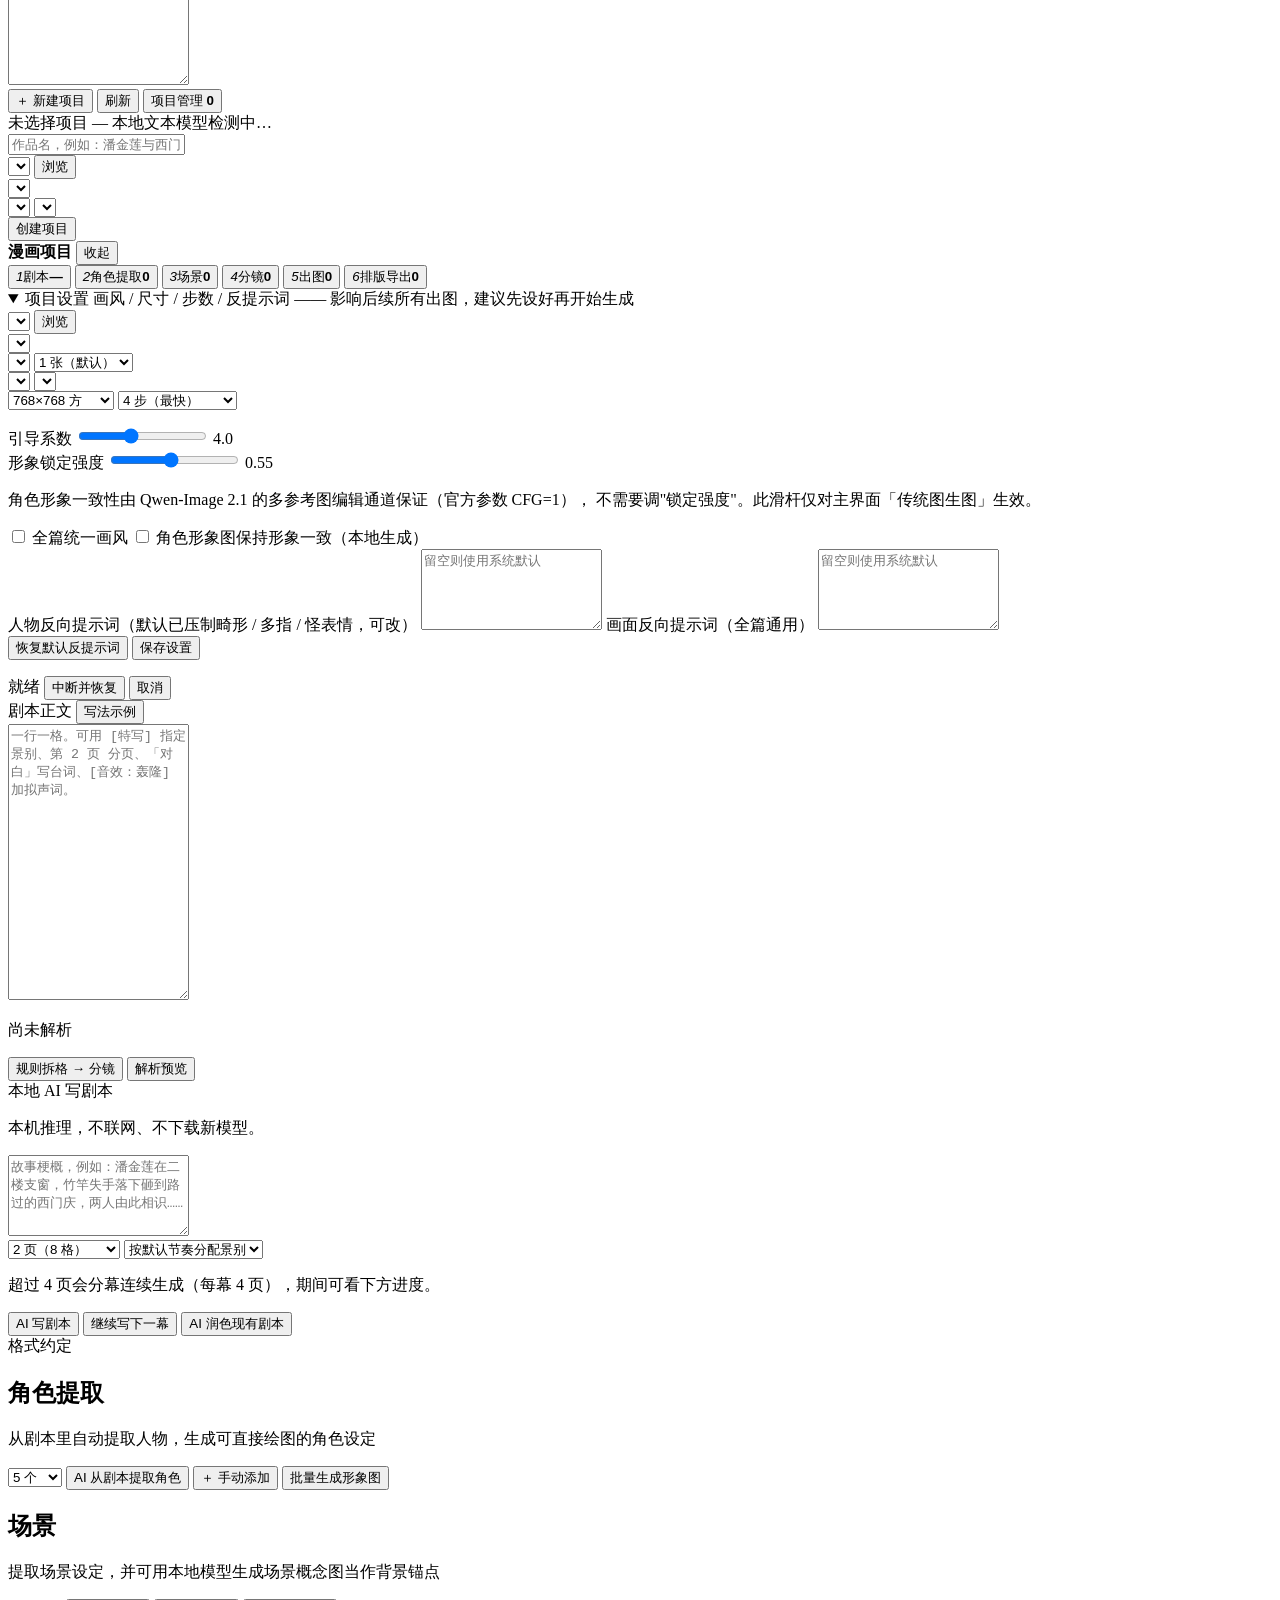
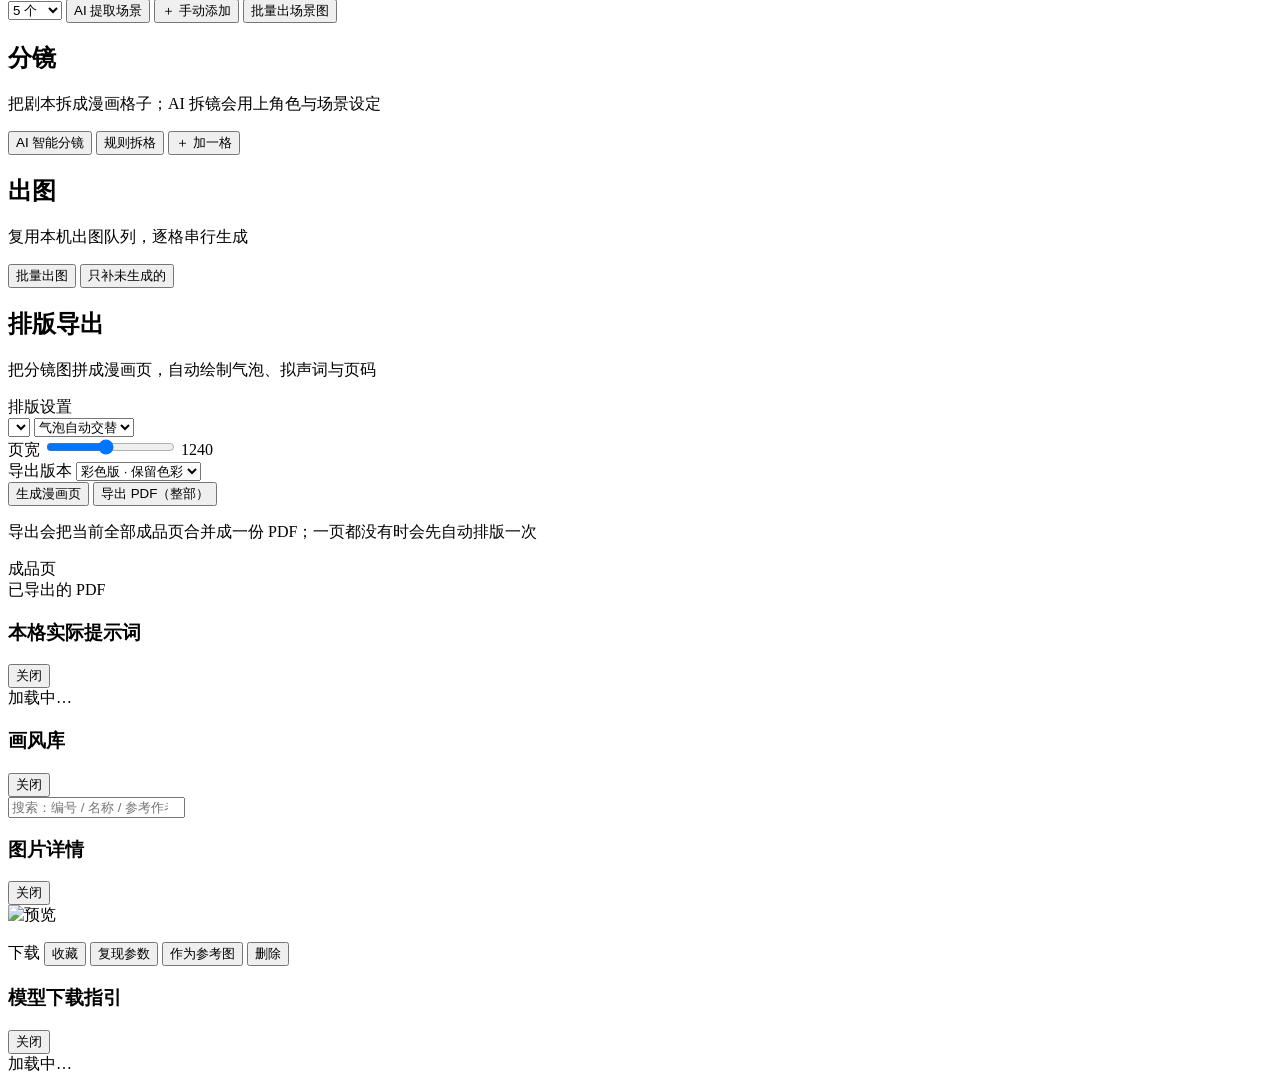
==== commit 0ed95bdb: "chore: 存档 16GB 机两条报错修复与卡死恢复机制（重构前的检查点） - 移除误导性 TEXT_ENCODER_DEVICE 死配置（接不进工作流，统一 default） - AI 任务卡死恢" ====
--- a/frontend/index.html
+++ b/frontend/index.html
@@ -449,6 +449,7 @@
     <div class="progress-wrap" id="comicProgressWrap">
       <div class="progress-bar"><div class="progress-fill" id="comicProgressFill"></div></div>
       <span class="progress-text" id="comicProgressText">就绪</span>
+      <button class="link-btn hidden" id="btnRecoverAi" title="中断当前任务并复位推理引擎（会重新拉起 ComfyUI）">中断并恢复</button>
       <button class="link-btn hidden" id="btnCancelAi">取消</button>
     </div>
 
